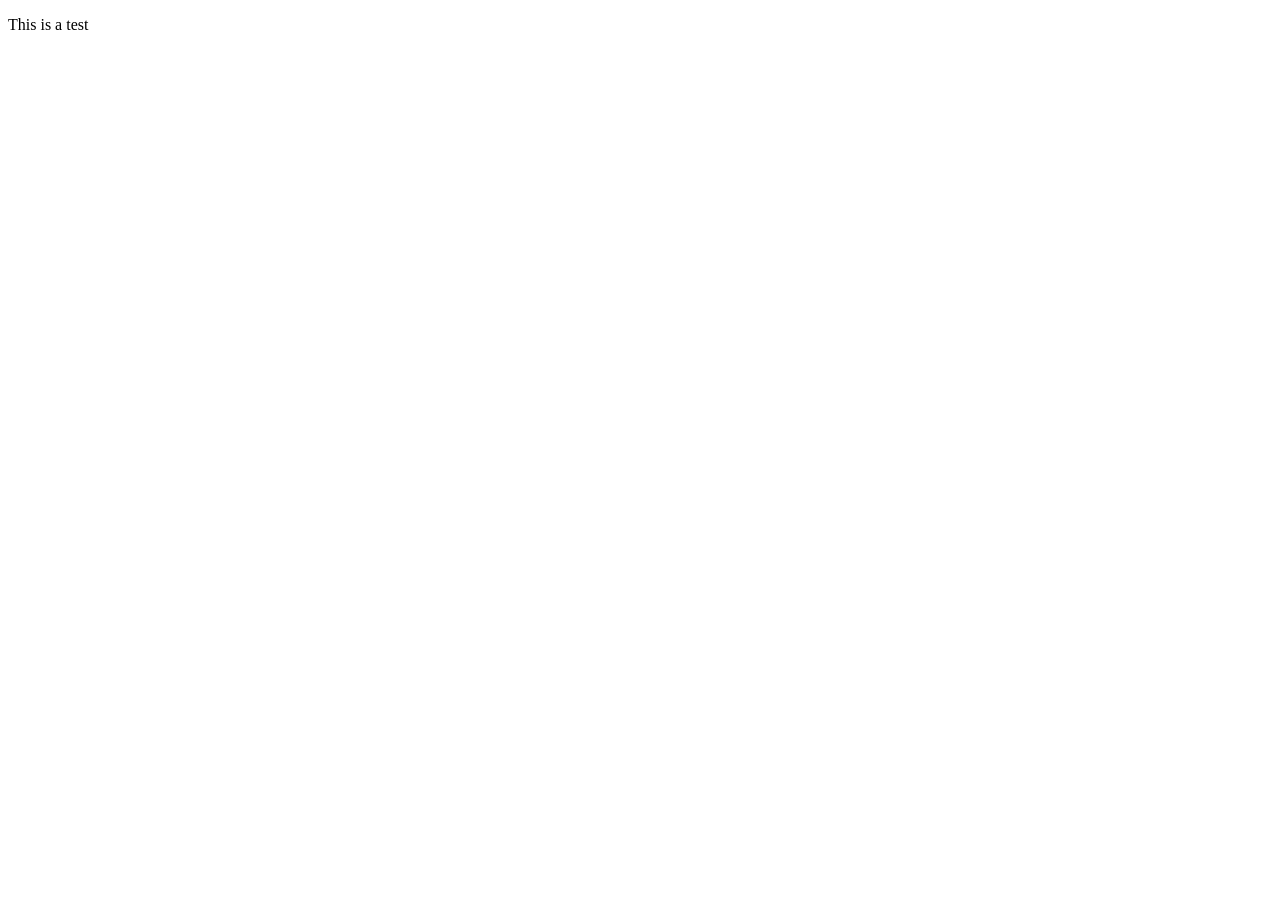
==== corah-site/index.html @ 0e5c459d "moved files" ====
<!DOCTYPE html>
<html lang="en">
<head>
    <meta charset="UTF-8">
    <meta name="viewport" content="width=device-width, initial-scale=1.0">
    <title>Document</title>
</head>
<body>
    <p>This is a test</p>
</body>
</html>
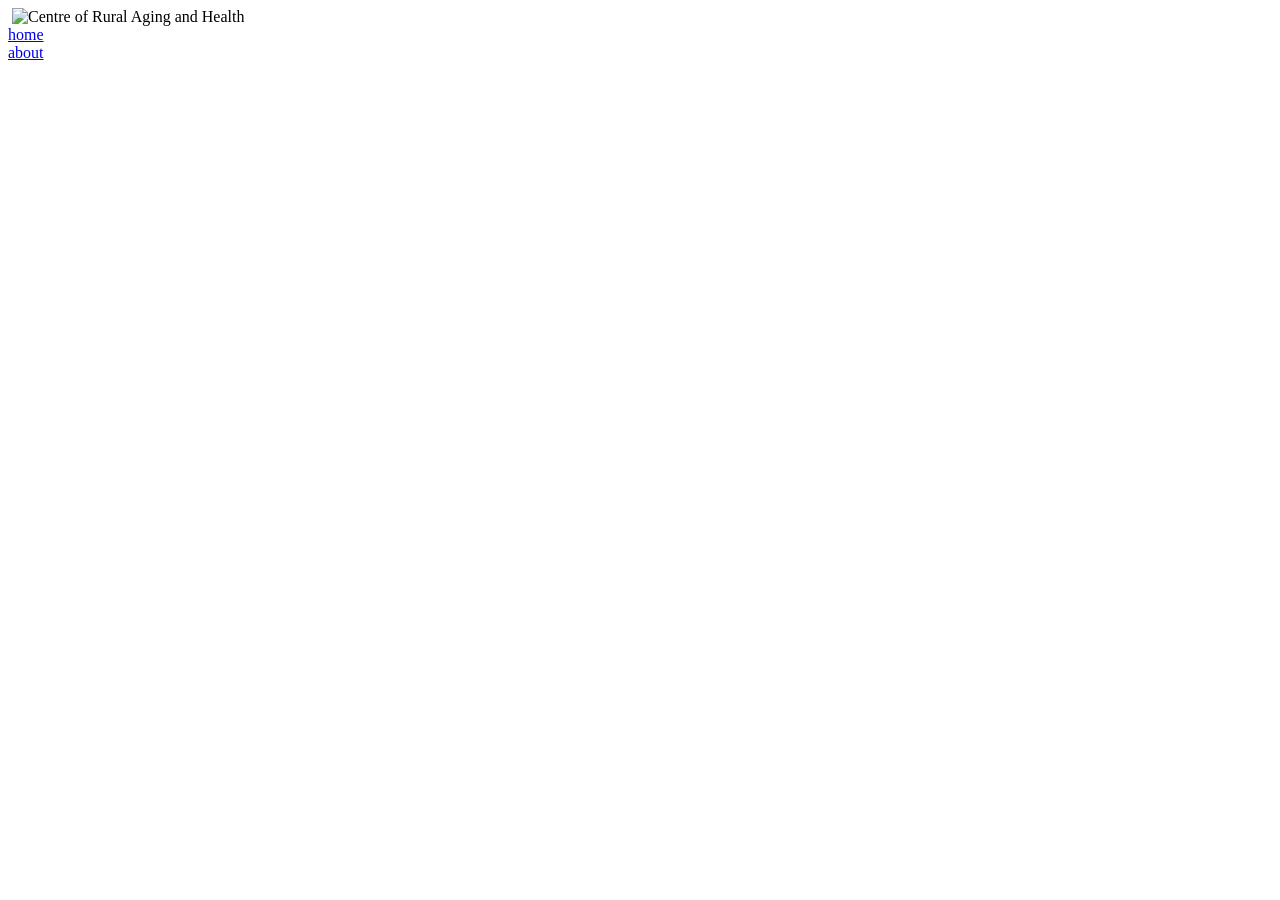
==== commit 330e8013: "yes" ====
--- a/corah-site/index.html
+++ b/corah-site/index.html
@@ -3,9 +3,31 @@
 <head>
     <meta charset="UTF-8">
     <meta name="viewport" content="width=device-width, initial-scale=1.0">
-    <title>Document</title>
+    <title>Centre of Rural Aging and Health</title>
+    <link rel="stylesheet" type="text/css" href="styles.css">
 </head>
 <body>
-    <p>This is a test</p>
+    <header>
+        <div class="header-container">
+            <div class="logo-container">
+                <img src="images/corah-brand-logo.svg" alt="">
+                <img src="images/corah-brand-wordmark-logo.svg" alt="Centre of Rural Aging and Health">
+            </div>
+            <nav class="nav-container">
+                <div class="nav-pills">
+                    <a href="index.html">home</a>
+                </div>
+                <div class="nav-pills">
+                    <a href="about.html">about</a>
+                </div>
+                <div class="nav-pills"></div>
+                <div class="nav-pills"></div>
+                <div class="nav-pills"></div>
+            </nav>
+        </div>
+        <div class="separator"></div>
+    </header>
+    <main></main>
+    <footer></footer>
 </body>
 </html>
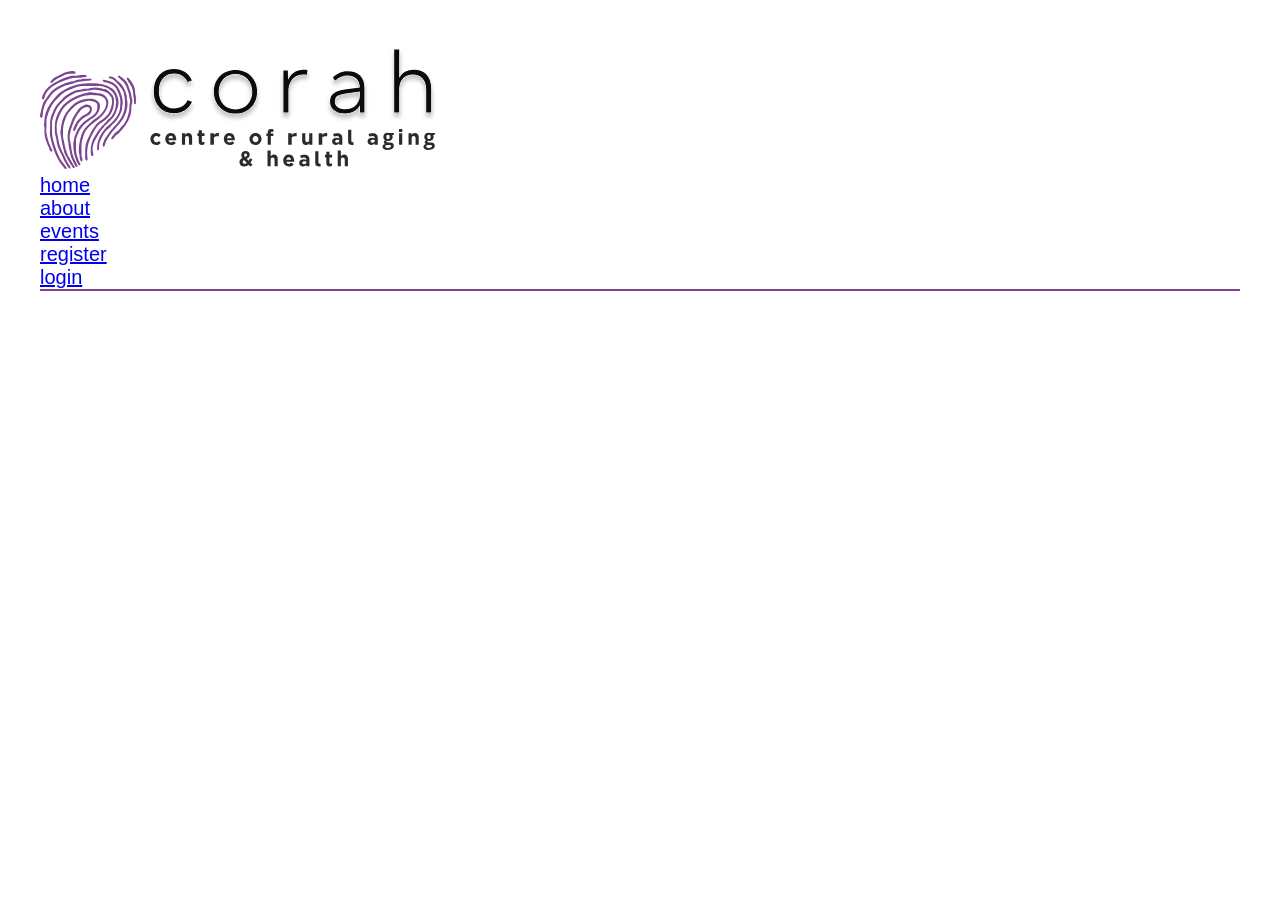
==== commit ab812c5f: "updating files" ====
--- a/corah-site/index.html
+++ b/corah-site/index.html
@@ -5,7 +5,9 @@
     <meta name="viewport" content="width=device-width, initial-scale=1.0">
     <title>Centre of Rural Aging and Health</title>
     <link rel="stylesheet" type="text/css" href="styles.css">
-</head>
+    <link rel="preconnect" href="https://fonts.googleapis.com">
+    <link rel="preconnect" href="https://fonts.gstatic.com" crossorigin>
+    <link href="https://fonts.googleapis.com/css2?family=Montserrat:ital,wght@0,100..900;1,100..900&family=Open+Sans:ital,wght@0,300..800;1,300..800&display=swap%22" rel="stylesheet=">
 <body>
     <header>
         <div class="header-container">
@@ -21,8 +23,11 @@
                     <a href="about.html">about</a>
                 </div>
                 <div class="nav-pills"></div>
+                    <a href="events.html">events</a>
                 <div class="nav-pills"></div>
+                    <a href="register.html">register</a>
                 <div class="nav-pills"></div>
+                    <a href="login.html">login</a>
             </nav>
         </div>
         <div class="separator"></div>
--- a/corah-site/styles.css
+++ b/corah-site/styles.css
@@ -0,0 +1,29 @@
+::before,
+::after {
+    margin: 0;
+    padding: 0;
+    box-sizing: border-box;
+}
+
+html {
+   background-color: white;
+   font-family: "Open Sans", Arial, Helvetica, sans-serif;
+   font-size: 20px;
+   scroll-behavior: smooth;
+}
+
+body {
+    background-color: rgb(255, 255, 255);
+}
+
+header {
+    display: flex;
+    flex-direction: column;
+    padding: 32px;
+    gap: 32; 
+}
+
+.separator {
+    border-top: 2px solid #7b458f;
+    
+}
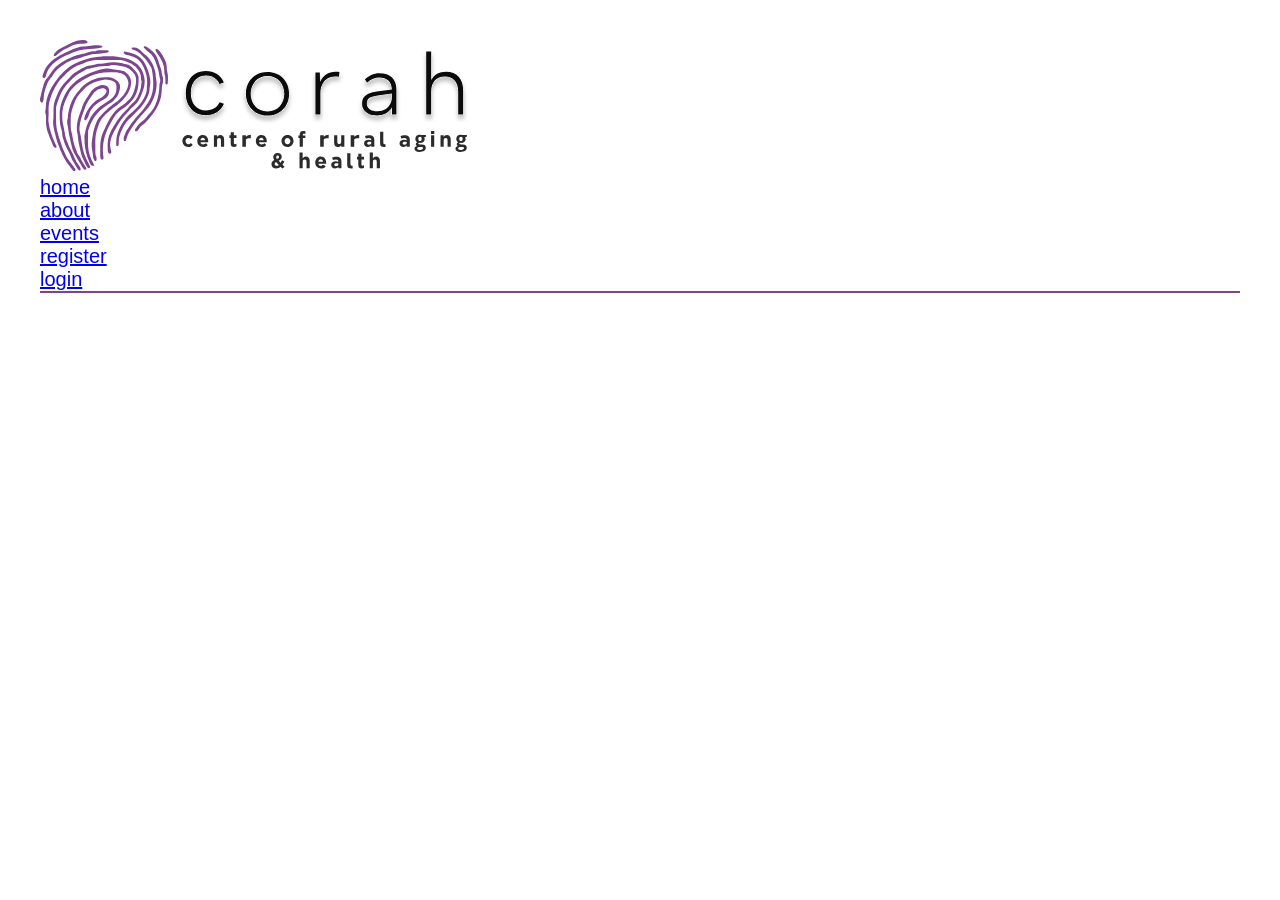
==== commit 4811c821: "updated html and css" ====
--- a/corah-site/index.html
+++ b/corah-site/index.html
@@ -12,8 +12,8 @@
     <header>
         <div class="header-container">
             <div class="logo-container">
-                <img src="images/corah-brand-logo.svg" alt="">
-                <img src="images/corah-brand-wordmark-logo.svg" alt="Centre of Rural Aging and Health">
+                <img class="brand-logo" src="images/corah-brand-logo.svg" alt="">
+                <img class="brand-workmark" src="images/corah-brand-wordmark-logo.svg" alt="Centre of Rural Aging and Health">
             </div>
             <nav class="nav-container">
                 <div class="nav-pills">
@@ -24,10 +24,13 @@
                 </div>
                 <div class="nav-pills"></div>
                     <a href="events.html">events</a>
+                </div>
                 <div class="nav-pills"></div>
                     <a href="register.html">register</a>
+                </div>
                 <div class="nav-pills"></div>
                     <a href="login.html">login</a>
+                </div>
             </nav>
         </div>
         <div class="separator"></div>
--- a/corah-site/styles.css
+++ b/corah-site/styles.css
@@ -25,5 +25,15 @@
 
 .separator {
     border-top: 2px solid #7b458f;
-    
+}
+
+.brand-logo {
+    width: 128px;
+    height: auto;
+}
+
+
+.brand-wordmark {
+    width: 304px;
+    height: auto;
 }
